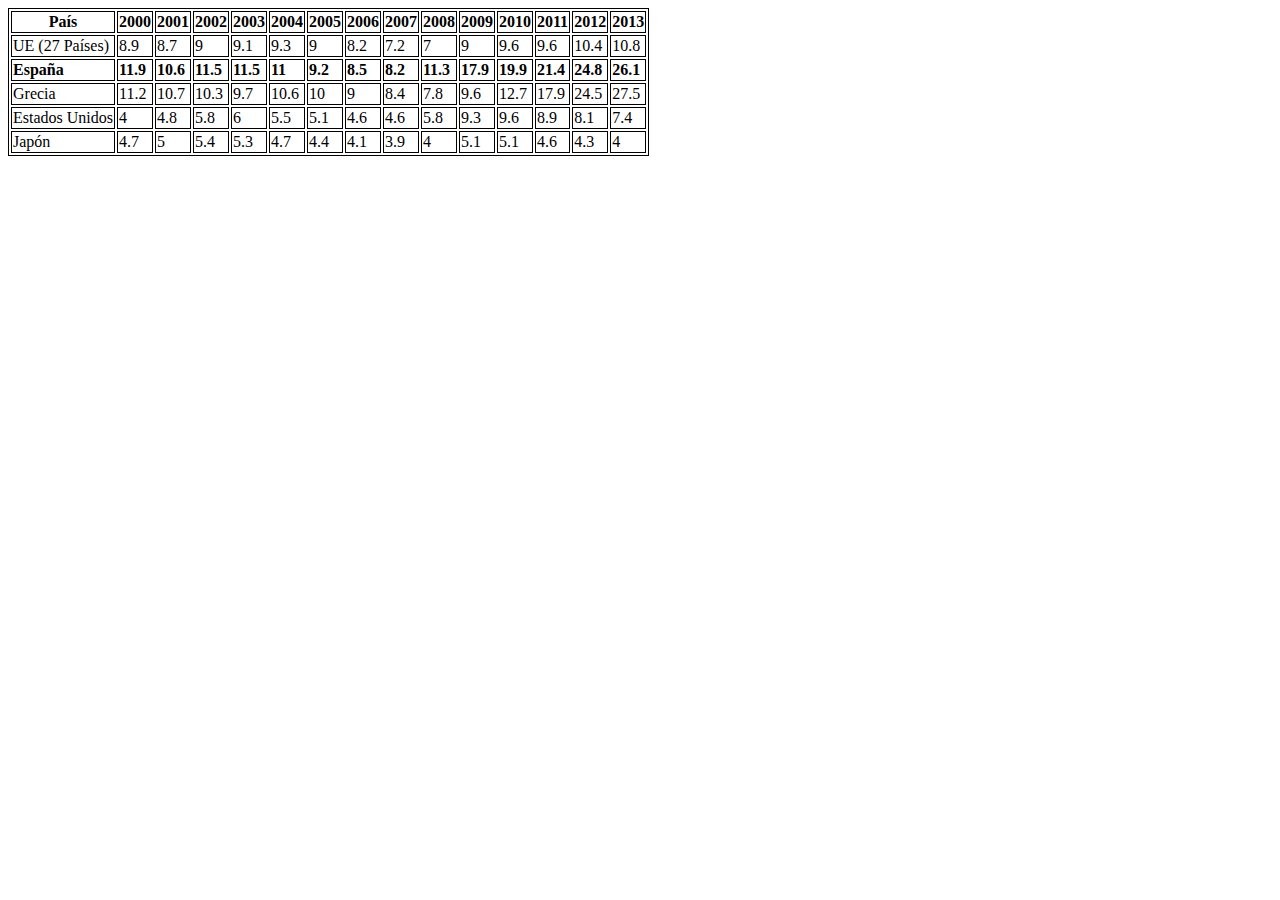
==== EJ19/index.html @ 07a811b0 "EX19 Added" ====
<html>
<meta charset="UTF-8" />
<meta http-equiv="X-UA-Compatible" content="IE=edge" />
<meta name="viewport" content="width=device-width, initial-scale=1.0" />
<link rel="stylesheet" href="./css/style.css" />
<title>Economías mundiales</title>
</html>

<body>
	<table>
		<tr>
			<th>País</th>
			<th>2000</th>
			<th>2001</th>
			<th>2002</th>
			<th>2003</th>
			<th>2004</th>
			<th>2005</th>
			<th>2006</th>
			<th>2007</th>
			<th>2008</th>
			<th>2009</th>
			<th>2010</th>
			<th>2011</th>
			<th>2012</th>
			<th>2013</th>
		</tr>
		<tr>
			<td>UE (27 Países)</td>
			<td>8.9</td>
			<td>8.7</td>
			<td>9</td>
			<td>9.1</td>
			<td>9.3</td>
			<td>9</td>
			<td>8.2</td>
			<td>7.2</td>
			<td>7</td>
			<td>9</td>
			<td>9.6</td>
			<td>9.6</td>
			<td>10.4</td>
			<td>10.8</td>
		</tr>
		<tr>
			<td class="spain">España</td>
			<td class="spain">11.9</td>
			<td class="spain">10.6</td>
			<td class="spain">11.5</td>
			<td class="spain">11.5</td>
			<td class="spain">11</td>
			<td class="spain">9.2</td>
			<td class="spain">8.5</td>
			<td class="spain">8.2</td>
			<td class="spain">11.3</td>
			<td class="spain">17.9</td>
			<td class="spain">19.9</td>
			<td class="spain">21.4</td>
			<td class="spain">24.8</td>
			<td class="spain">26.1</td>
		</tr>
		<tr>
			<td>Grecia</td>
			<td>11.2</td>
			<td>10.7</td>
			<td>10.3</td>
			<td>9.7</td>
			<td>10.6</td>
			<td>10</td>
			<td>9</td>
			<td>8.4</td>
			<td>7.8</td>
			<td>9.6</td>
			<td>12.7</td>
			<td>17.9</td>
			<td>24.5</td>
			<td>27.5</td>
		</tr>
		<tr>
			<td>Estados Unidos</td>
			<td>4</td>
			<td>4.8</td>
			<td>5.8</td>
			<td>6</td>
			<td>5.5</td>
			<td>5.1</td>
			<td>4.6</td>
			<td>4.6</td>
			<td>5.8</td>
			<td>9.3</td>
			<td>9.6</td>
			<td>8.9</td>
			<td>8.1</td>
			<td>7.4</td>
		</tr>
		<tr>
			<td>Japón</td>
			<td>4.7</td>
			<td>5</td>
			<td>5.4</td>
			<td>5.3</td>
			<td>4.7</td>
			<td>4.4</td>
			<td>4.1</td>
			<td>3.9</td>
			<td>4</td>
			<td>5.1</td>
			<td>5.1</td>
			<td>4.6</td>
			<td>4.3</td>
			<td>4</td>
		</tr>
	</table>
</body>
---- EJ19/css/style.css ----
table {
    border: solid black 1px;
}

td.spain {
    font-weight: bold;
}

td {
    border: solid black 1px;
}

th {
    border: solid black 1px;
}
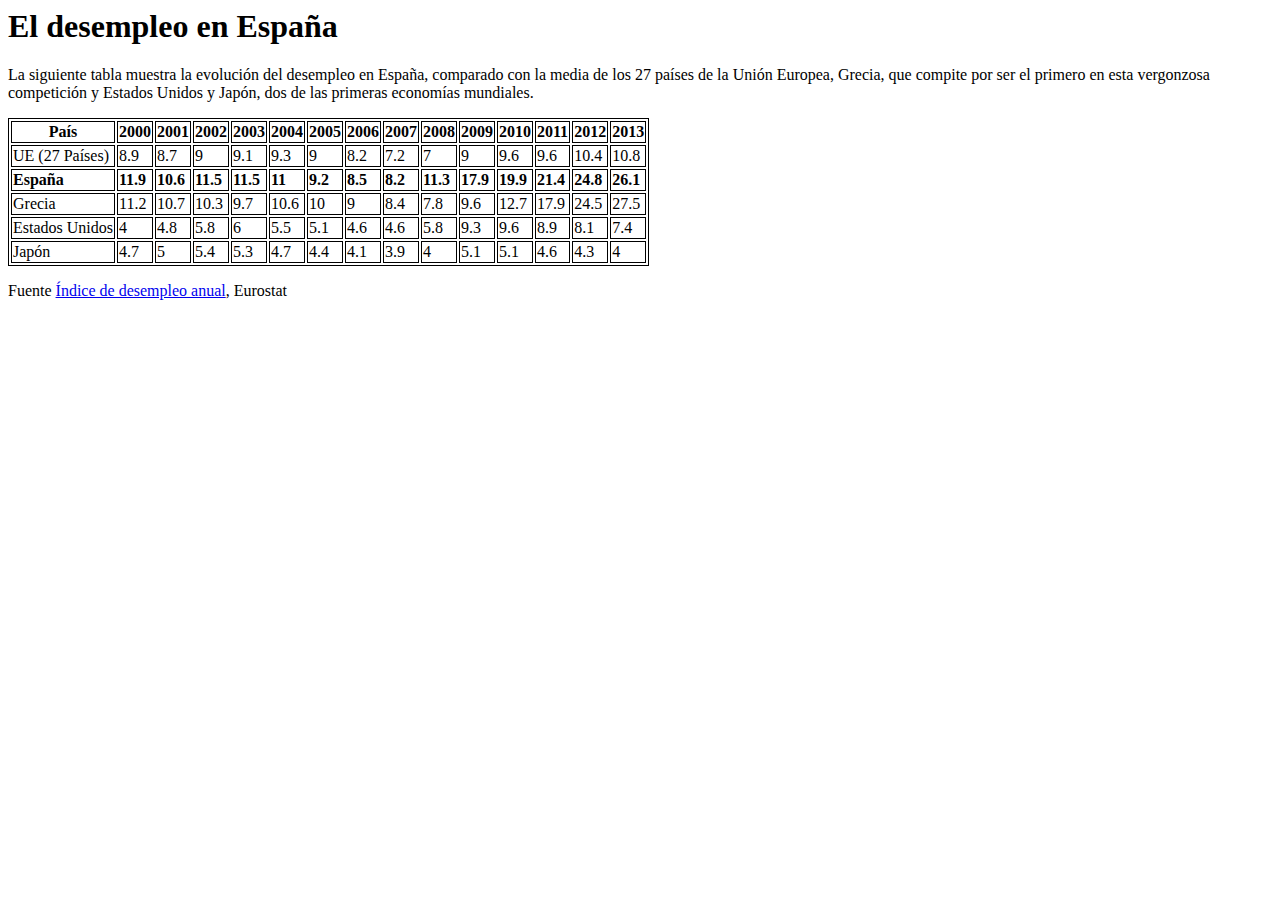
==== commit 38560675: "Added some text to EX19" ====
--- a/EJ19/index.html
+++ b/EJ19/index.html
@@ -7,6 +7,11 @@
 </html>
 
 <body>
+  <h1>El desempleo en España</h1>
+
+  <p>La siguiente tabla muestra la evolución del desempleo en España, comparado con la media de los 27 países de la Unión Europea,
+    Grecia, que compite por ser el primero en esta vergonzosa competición y Estados Unidos y Japón, dos de las primeras
+    economías mundiales.</p>
 	<table>
 		<tr>
 			<th>País</th>
@@ -111,4 +116,6 @@
 			<td>4</td>
 		</tr>
 	</table>
+
+	<p>Fuente <a href="https://ec.europa.eu/eurostat/statistics-explained/index.php?title=Archive:Employment_statistics/es&oldid=220991">Índice de desempleo anual</a>, Eurostat
 </body>
